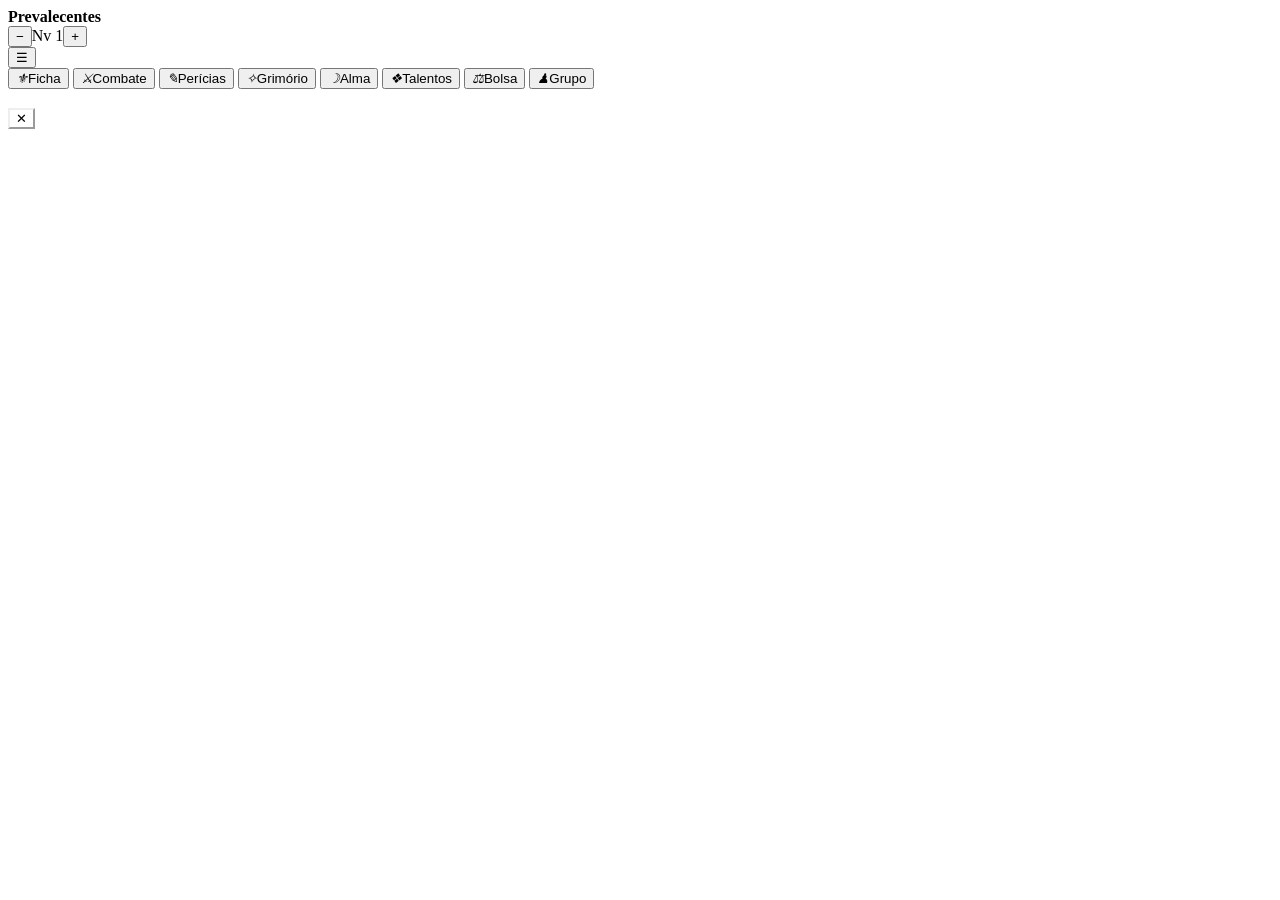
==== celular/src/index.tpl.html @ dc408cfe "Grupo: interação entre jogadores na sessão e tema Vitral Painel do grupo, ajuda pelas regras (Medici" ====
<!DOCTYPE html>
<html lang="pt-BR">
<head>
<meta charset="utf-8">
<meta name="viewport" content="width=device-width,initial-scale=1,viewport-fit=cover">
<meta name="theme-color" content="#1b2520">
<meta name="apple-mobile-web-app-capable" content="yes">
<meta name="mobile-web-app-capable" content="yes">
<meta name="apple-mobile-web-app-status-bar-style" content="black-translucent">
<title>Prevalecentes — Ficha de Mesa</title>
<!--PWA-->
<link rel="preconnect" href="https://fonts.googleapis.com">
<link href="https://fonts.googleapis.com/css2?family=Cinzel:wght@500;700&family=EB+Garamond:ital,wght@0,400;0,600;0,700;1,400&display=swap" rel="stylesheet">
<style>/*CSS*/</style>
</head>
<body>
<header class="topo">
  <div class="nome"><b id="t-nome">Prevalecentes</b><small id="t-sub"></small></div>
  <div class="nivel" id="nivel"><button class="so-ed" data-a="nivel" data-d="-1" aria-label="Diminuir nível">−</button><span id="nv">Nv 1</span><button class="so-ed" data-a="nivel" data-d="1" aria-label="Subir nível">+</button></div>
  <button class="icone" data-a="menu" aria-label="Menu">☰</button>
</header>
<main class="pagina" id="pagina"></main>
<div class="mesa oculto" id="mesa"></div>
<nav class="nav" id="nav">
  <button data-a="aba" data-aba="ficha"><i>⚜</i>Ficha</button>
  <button data-a="aba" data-aba="combate"><i>⚔</i>Combate</button>
  <button data-a="aba" data-aba="pericias"><i>✎</i>Perícias</button>
  <button data-a="aba" data-aba="grimorio"><i>✧</i>Grimório</button>
  <button data-a="aba" data-aba="alma" id="nav-alma"><i>☽</i>Alma</button>
  <button data-a="aba" data-aba="talentos"><i>❖</i>Talentos</button>
  <button data-a="aba" data-aba="bolsa"><i>⚖</i>Bolsa</button>
  <button data-a="aba" data-aba="grupo" id="nav-grupo" class="oculto"><i>♟</i>Grupo</button>
</nav>
<div class="veu" id="veu"></div>
<section class="folha" id="folha" role="dialog" aria-modal="true">
  <div class="alca"></div>
  <header><h3 id="folha-tit"></h3><button class="icone" style="background:var(--campo);color:var(--tinta);border-color:var(--linha)" data-a="fechar" aria-label="Fechar">✕</button></header>
  <div class="corpo" id="folha-corpo"></div>
  <div class="rodape" id="folha-rod"></div>
</section>
<div class="toast" id="toast"></div>
<input type="file" id="arquivo" accept=".json,application/json" hidden>
<script>window.DADOS=/*DADOS*/;</script>
<script>/*REGRAS*/</script>
<script>/*APP*/</script>
</body>
</html>
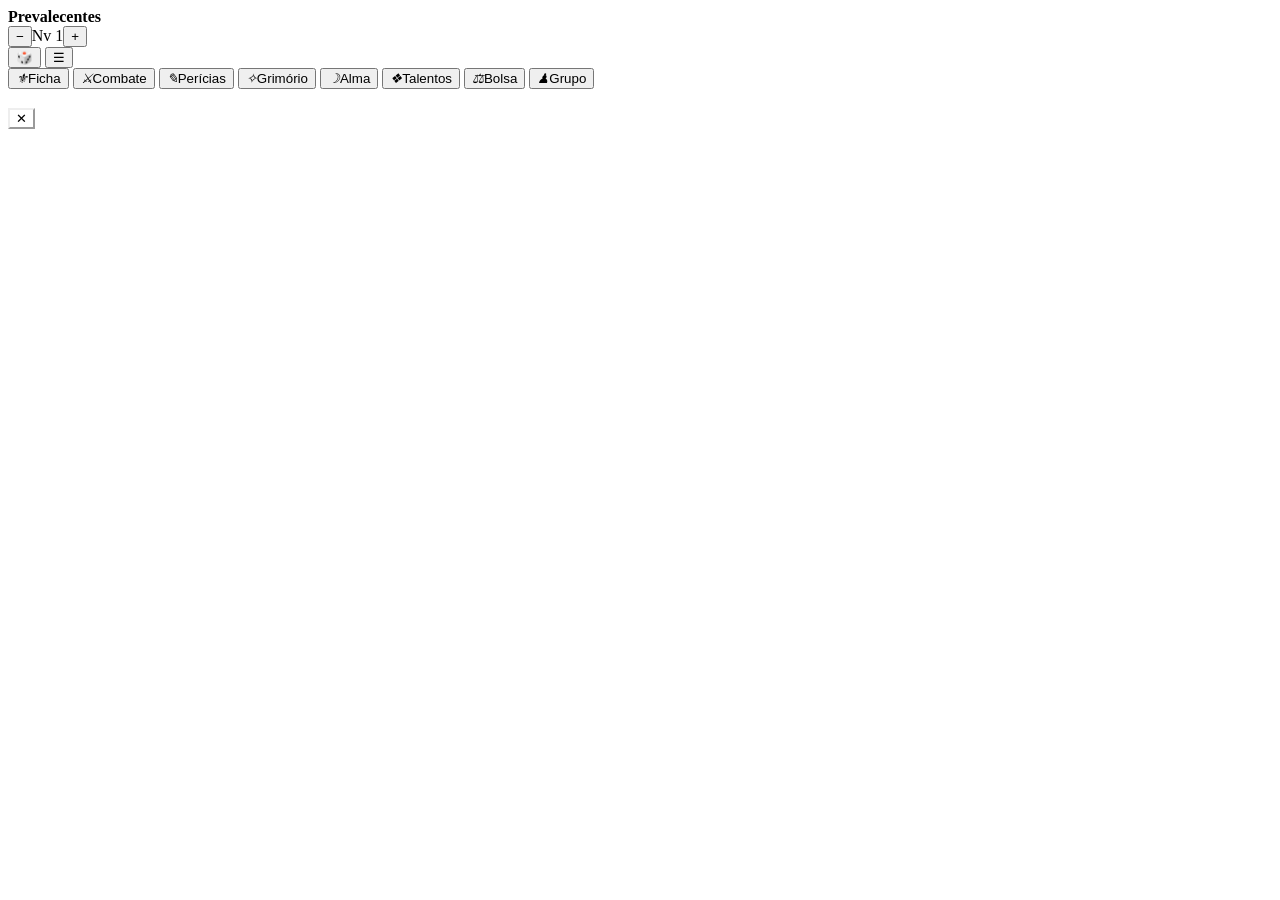
==== commit e1e786e3: "Sistema atualizado para 3.3 e automações de valores" ====
--- a/celular/src/index.tpl.html
+++ b/celular/src/index.tpl.html
@@ -15,8 +15,10 @@
 </head>
 <body>
 <header class="topo">
+  <img id="t-foto" class="avatar" alt="" hidden>
   <div class="nome"><b id="t-nome">Prevalecentes</b><small id="t-sub"></small></div>
   <div class="nivel" id="nivel"><button class="so-ed" data-a="nivel" data-d="-1" aria-label="Diminuir nível">−</button><span id="nv">Nv 1</span><button class="so-ed" data-a="nivel" data-d="1" aria-label="Subir nível">+</button></div>
+  <button class="icone" data-a="dados" aria-label="Rolar dados">🎲</button>
   <button class="icone" data-a="menu" aria-label="Menu">☰</button>
 </header>
 <main class="pagina" id="pagina"></main>
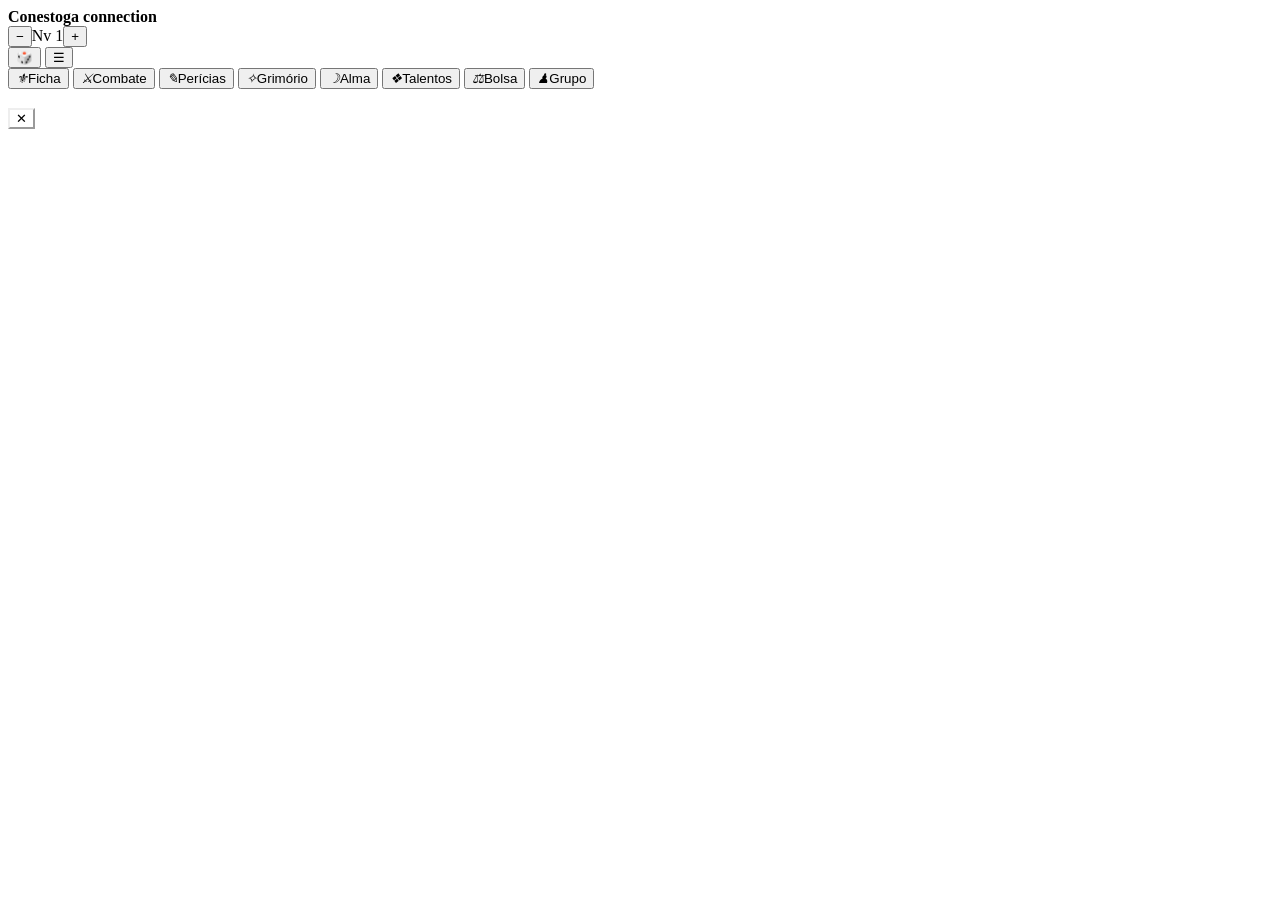
==== commit 7af3cfdb: "App renomeado para Conestoga connection, com ícone de carroça Conestoga - Nome no PC (janela, cabeça" ====
--- a/celular/src/index.tpl.html
+++ b/celular/src/index.tpl.html
@@ -7,7 +7,7 @@
 <meta name="apple-mobile-web-app-capable" content="yes">
 <meta name="mobile-web-app-capable" content="yes">
 <meta name="apple-mobile-web-app-status-bar-style" content="black-translucent">
-<title>Prevalecentes — Ficha de Mesa</title>
+<title>Conestoga connection</title>
 <!--PWA-->
 <link rel="preconnect" href="https://fonts.googleapis.com">
 <link href="https://fonts.googleapis.com/css2?family=Cinzel:wght@500;700&family=EB+Garamond:ital,wght@0,400;0,600;0,700;1,400&display=swap" rel="stylesheet">
@@ -16,7 +16,7 @@
 <body>
 <header class="topo">
   <img id="t-foto" class="avatar" alt="" hidden>
-  <div class="nome"><b id="t-nome">Prevalecentes</b><small id="t-sub"></small></div>
+  <div class="nome"><b id="t-nome">Conestoga connection</b><small id="t-sub"></small></div>
   <div class="nivel" id="nivel"><button class="so-ed" data-a="nivel" data-d="-1" aria-label="Diminuir nível">−</button><span id="nv">Nv 1</span><button class="so-ed" data-a="nivel" data-d="1" aria-label="Subir nível">+</button></div>
   <button class="icone" data-a="dados" aria-label="Rolar dados">🎲</button>
   <button class="icone" data-a="menu" aria-label="Menu">☰</button>
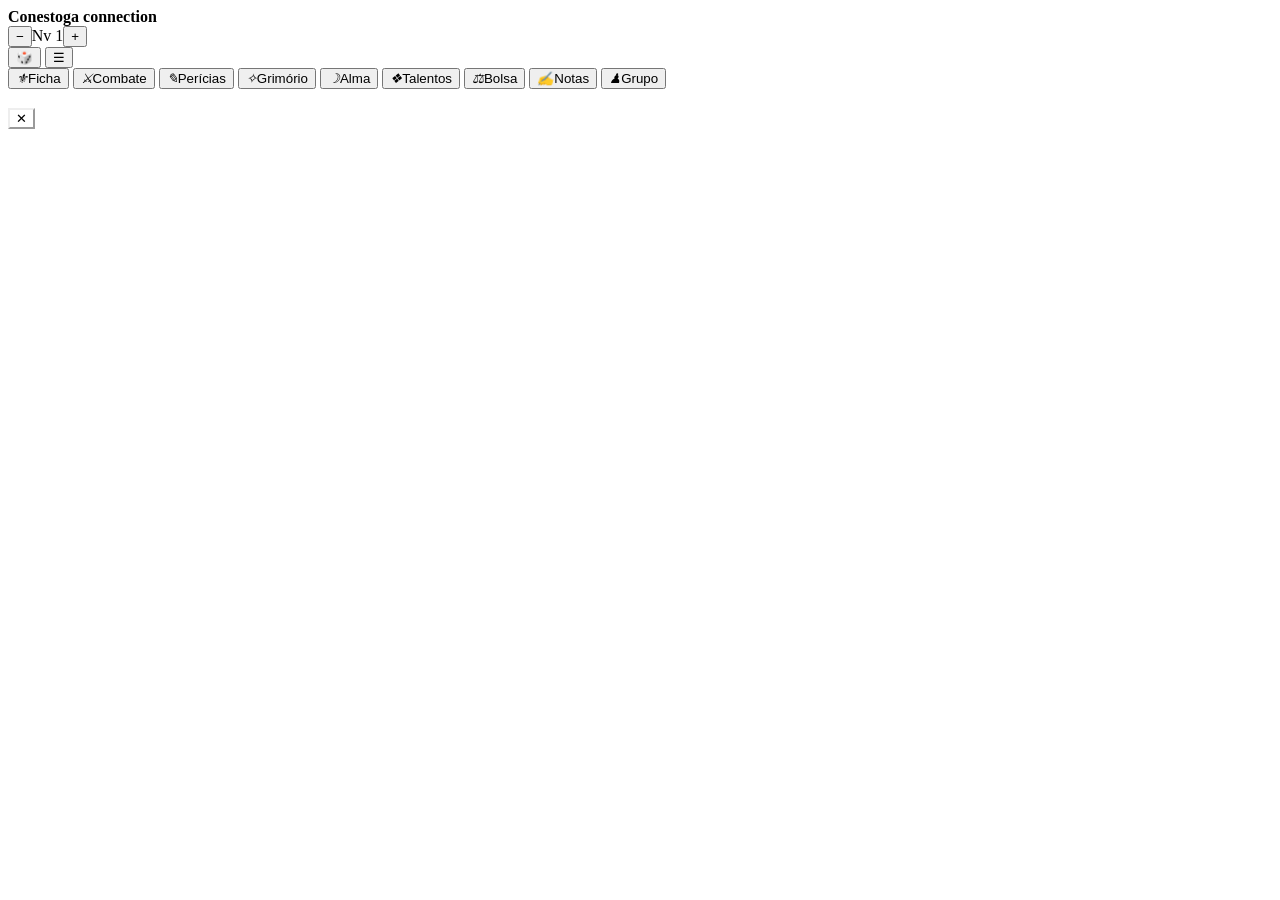
==== commit 9738929f: "Tema Diário de trilha no lugar do Vitral; aba Anotações na ficha - Diário de trilha (PC, celular, PD" ====
--- a/celular/src/index.tpl.html
+++ b/celular/src/index.tpl.html
@@ -31,6 +31,7 @@
   <button data-a="aba" data-aba="alma" id="nav-alma"><i>☽</i>Alma</button>
   <button data-a="aba" data-aba="talentos"><i>❖</i>Talentos</button>
   <button data-a="aba" data-aba="bolsa"><i>⚖</i>Bolsa</button>
+  <button data-a="aba" data-aba="notas"><i>✍</i>Notas</button>
   <button data-a="aba" data-aba="grupo" id="nav-grupo" class="oculto"><i>♟</i>Grupo</button>
 </nav>
 <div class="veu" id="veu"></div>
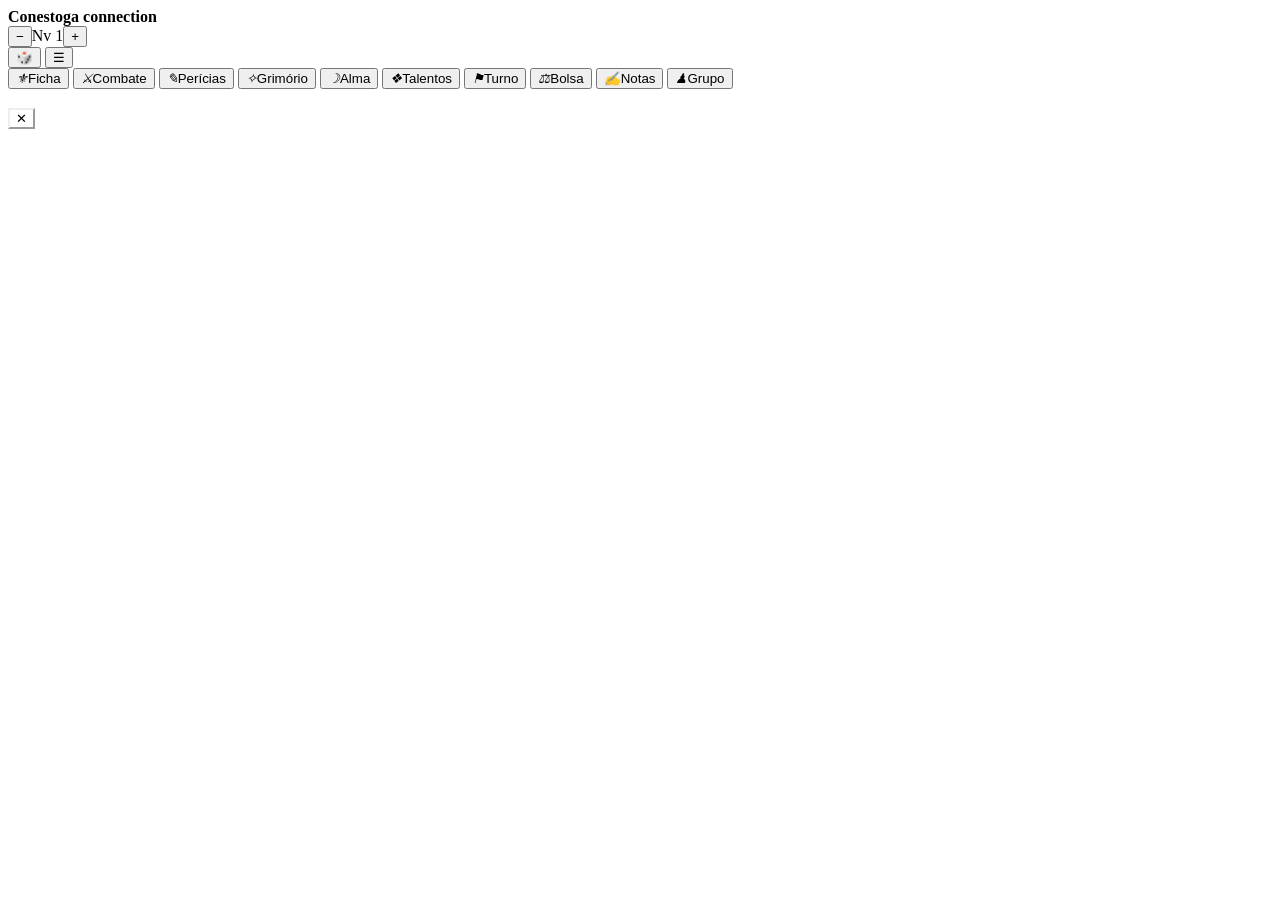
==== commit 8a038f7b: "Celular: Layout de mesa opcional (aba Turno, vitais sempre à vista e dado flutuante) Liga e desliga " ====
--- a/celular/src/index.tpl.html
+++ b/celular/src/index.tpl.html
@@ -20,9 +20,11 @@
   <div class="nivel" id="nivel"><button class="so-ed" data-a="nivel" data-d="-1" aria-label="Diminuir nível">−</button><span id="nv">Nv 1</span><button class="so-ed" data-a="nivel" data-d="1" aria-label="Subir nível">+</button></div>
   <button class="icone" data-a="dados" aria-label="Rolar dados">🎲</button>
   <button class="icone" data-a="menu" aria-label="Menu">☰</button>
+  <div id="faixa-vitais" hidden></div>
 </header>
 <main class="pagina" id="pagina"></main>
 <div class="mesa oculto" id="mesa"></div>
+<button class="dado-flutuante" id="dado-flutuante" data-a="leque" aria-label="Rolar: iniciativa, perícias e dado livre (segure para o diário)" hidden>🎲</button>
 <nav class="nav" id="nav">
   <button data-a="aba" data-aba="ficha"><i>⚜</i>Ficha</button>
   <button data-a="aba" data-aba="combate"><i>⚔</i>Combate</button>
@@ -30,6 +32,7 @@
   <button data-a="aba" data-aba="grimorio"><i>✧</i>Grimório</button>
   <button data-a="aba" data-aba="alma" id="nav-alma"><i>☽</i>Alma</button>
   <button data-a="aba" data-aba="talentos"><i>❖</i>Talentos</button>
+  <button data-a="aba" data-aba="turno" id="nav-turno" class="oculto"><i>⚑</i>Turno</button>
   <button data-a="aba" data-aba="bolsa"><i>⚖</i>Bolsa</button>
   <button data-a="aba" data-aba="notas"><i>✍</i>Notas</button>
   <button data-a="aba" data-aba="grupo" id="nav-grupo" class="oculto"><i>♟</i>Grupo</button>
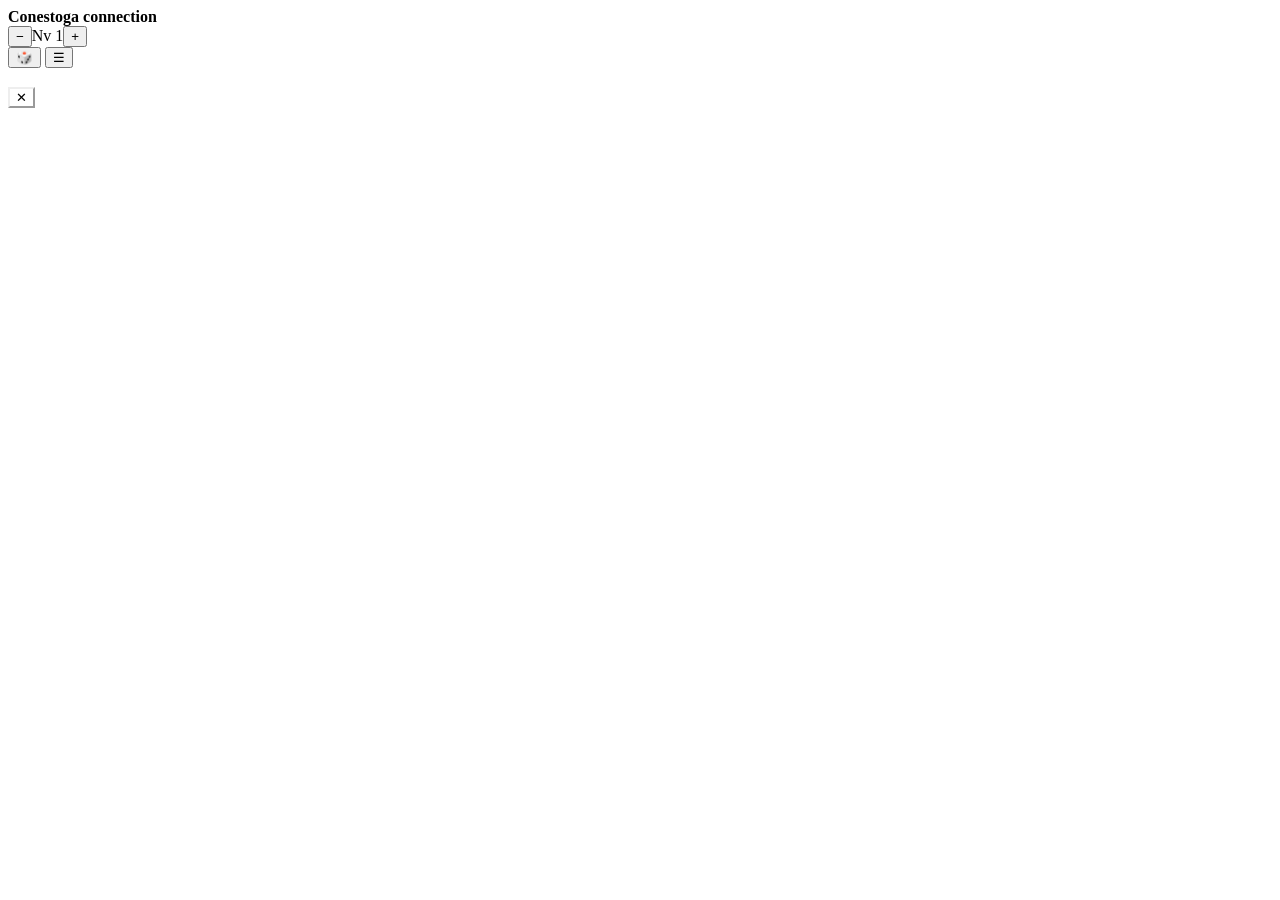
==== commit 1db1409f: "Celular: 5 abas com sub-abas, seções que abrem e fecham, ajuda no ?, modo como botão pequeno e aviso" ====
--- a/celular/src/index.tpl.html
+++ b/celular/src/index.tpl.html
@@ -25,18 +25,7 @@
 <main class="pagina" id="pagina"></main>
 <div class="mesa oculto" id="mesa"></div>
 <button class="dado-flutuante" id="dado-flutuante" data-a="leque" aria-label="Rolar: iniciativa, perícias e dado livre (segure para o diário)" hidden>🎲</button>
-<nav class="nav" id="nav">
-  <button data-a="aba" data-aba="ficha"><i>⚜</i>Ficha</button>
-  <button data-a="aba" data-aba="combate"><i>⚔</i>Combate</button>
-  <button data-a="aba" data-aba="pericias"><i>✎</i>Perícias</button>
-  <button data-a="aba" data-aba="grimorio"><i>✧</i>Grimório</button>
-  <button data-a="aba" data-aba="alma" id="nav-alma"><i>☽</i>Alma</button>
-  <button data-a="aba" data-aba="talentos"><i>❖</i>Talentos</button>
-  <button data-a="aba" data-aba="turno" id="nav-turno" class="oculto"><i>⚑</i>Turno</button>
-  <button data-a="aba" data-aba="bolsa"><i>⚖</i>Bolsa</button>
-  <button data-a="aba" data-aba="notas"><i>✍</i>Notas</button>
-  <button data-a="aba" data-aba="grupo" id="nav-grupo" class="oculto"><i>♟</i>Grupo</button>
-</nav>
+<nav class="nav" id="nav"></nav>
 <div class="veu" id="veu"></div>
 <section class="folha" id="folha" role="dialog" aria-modal="true">
   <div class="alca"></div>
